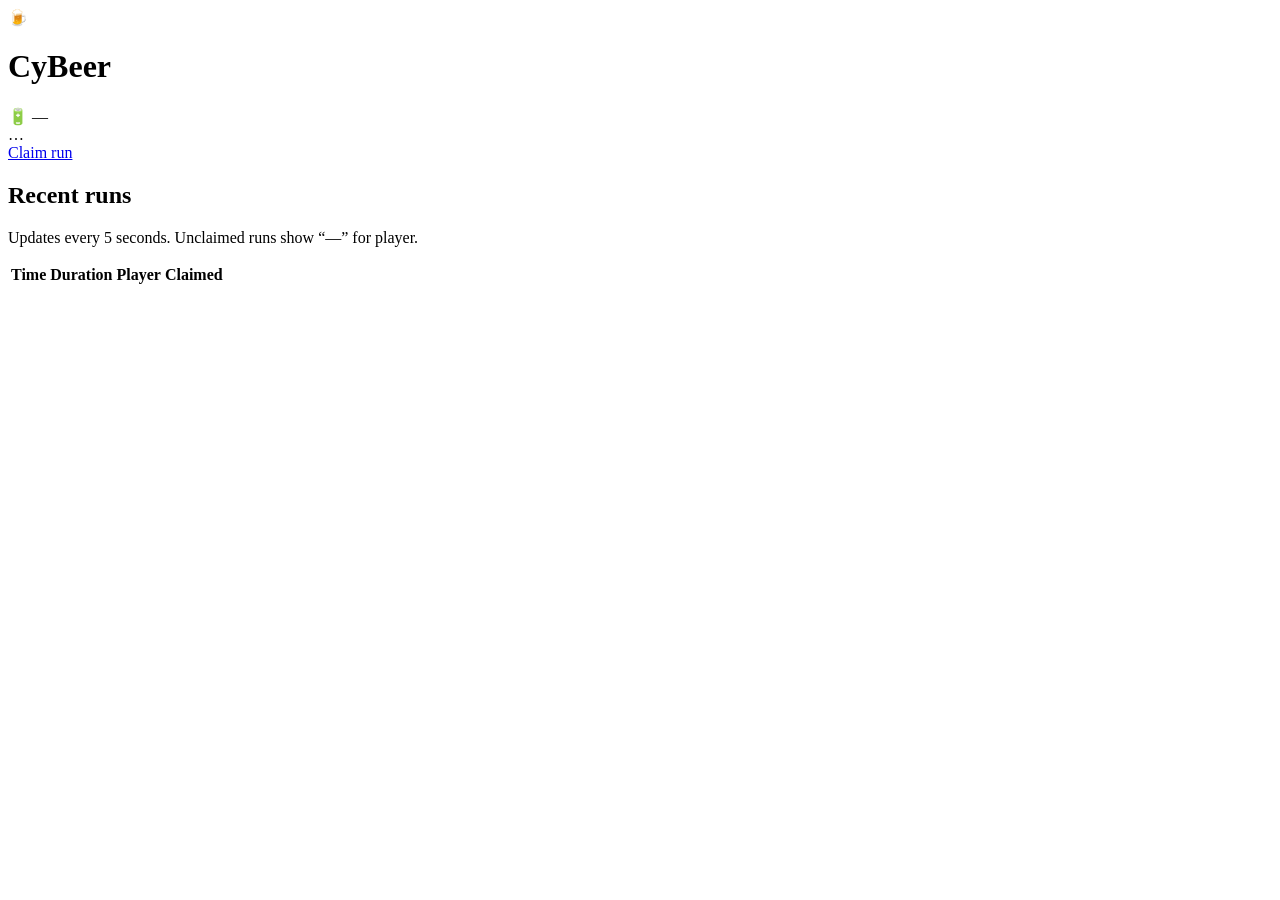
==== frontend/index.html @ 7178b2e9 "feat: HTTP server, REST status/runs/claim, basic web UI Co-authored-by: Cursor <cursoragent@cursor.c" ====
<!DOCTYPE html>
<html lang="en">
<head>
  <meta charset="UTF-8" />
  <meta name="viewport" content="width=device-width, initial-scale=1" />
  <title>CyBeer</title>
  <link rel="stylesheet" href="/app.css" />
</head>
<body>
  <header class="topbar">
    <div class="brand">
      <span class="logo" aria-hidden="true">🍺</span>
      <h1>CyBeer</h1>
    </div>
    <div class="status-line">
      <div class="battery" title="Battery (placeholder)" aria-label="Battery placeholder">
        <span class="battery-icon">🔋</span>
        <span id="batteryPct">—</span>
      </div>
      <span id="stateBadge" class="badge">…</span>
      <span class="ver" id="fwVer"></span>
    </div>
    <nav>
      <a href="/claim.html">Claim run</a>
    </nav>
  </header>

  <main>
    <section class="panel">
      <h2>Recent runs</h2>
      <p class="hint">Updates every 5 seconds. Unclaimed runs show “—” for player.</p>
      <div class="table-wrap">
        <table>
          <thead>
            <tr>
              <th>Time</th>
              <th>Duration</th>
              <th>Player</th>
              <th>Claimed</th>
            </tr>
          </thead>
          <tbody id="runsBody"></tbody>
        </table>
      </div>
    </section>
  </main>

  <script src="/app.js"></script>
  <script>
    window.__CYBEER_PAGE__ = "index";
  </script>
</body>
</html>
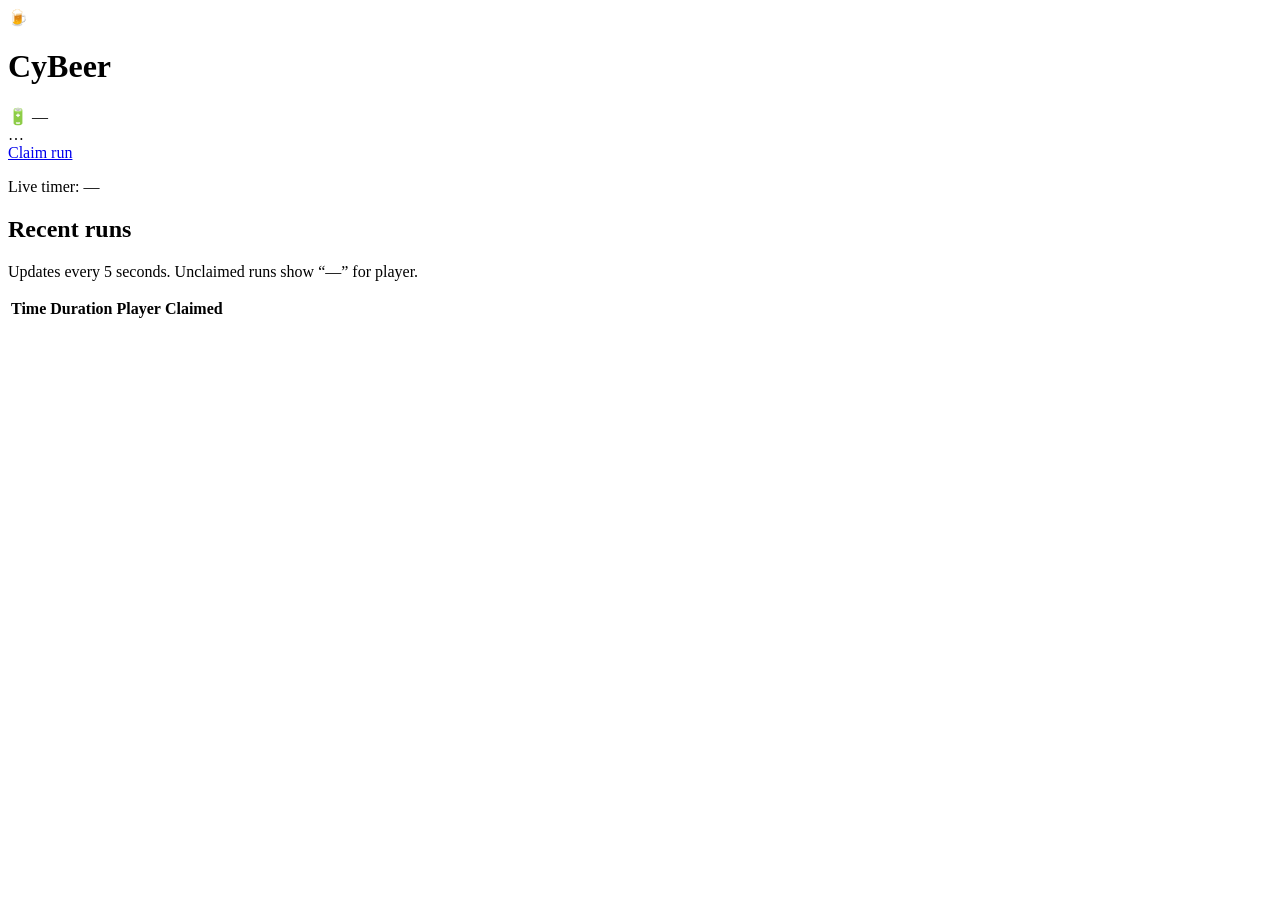
==== commit 5bbe4e3b: "feat: battery voltage ADC and web indicator Expose cell SOC from ADC1/GPIO0 via REST and WebSocket, " ====
--- a/frontend/index.html
+++ b/frontend/index.html
@@ -13,8 +13,8 @@
       <h1>CyBeer</h1>
     </div>
     <div class="status-line">
-      <div class="battery" title="Battery (placeholder)" aria-label="Battery placeholder">
-        <span class="battery-icon">🔋</span>
+      <div class="battery" id="batteryWrap" title="Battery" aria-label="Battery">
+        <span class="battery-icon" id="batteryIcon" aria-hidden="true">🔋</span>
         <span id="batteryPct">—</span>
       </div>
       <span id="stateBadge" class="badge">…</span>
@@ -27,6 +27,7 @@
 
   <main>
     <section class="panel">
+      <p class="live-timer-line">Live timer: <span id="live-timer">—</span></p>
       <h2>Recent runs</h2>
       <p class="hint">Updates every 5 seconds. Unclaimed runs show “—” for player.</p>
       <div class="table-wrap">
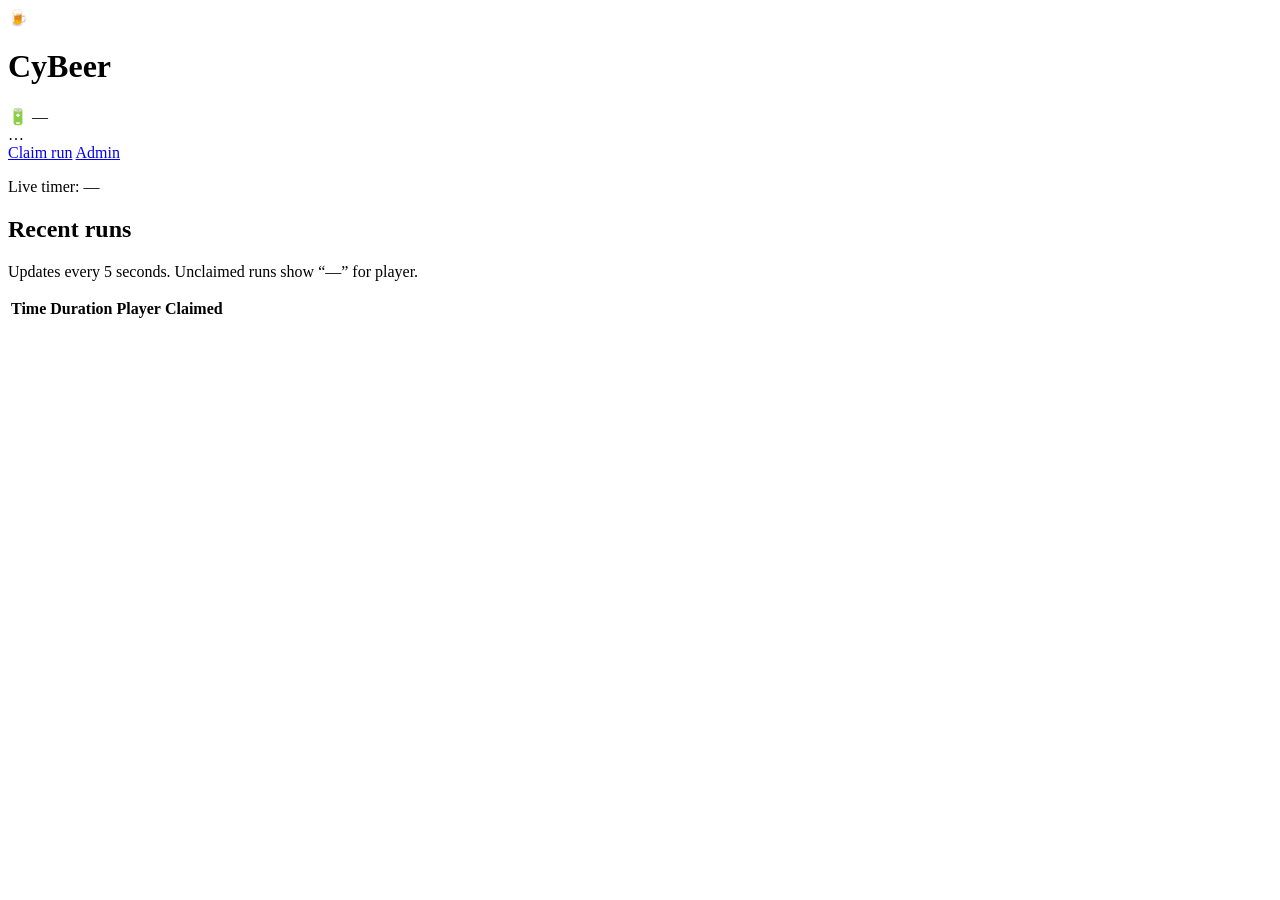
==== commit 8ceab16d: "feat: admin PIN, CRUD, export, LED count settings Co-authored-by: Cursor <cursoragent@cursor.com>" ====
--- a/frontend/index.html
+++ b/frontend/index.html
@@ -22,6 +22,7 @@
     </div>
     <nav>
       <a href="/claim.html">Claim run</a>
+      <a href="/admin.html">Admin</a>
     </nav>
   </header>
 
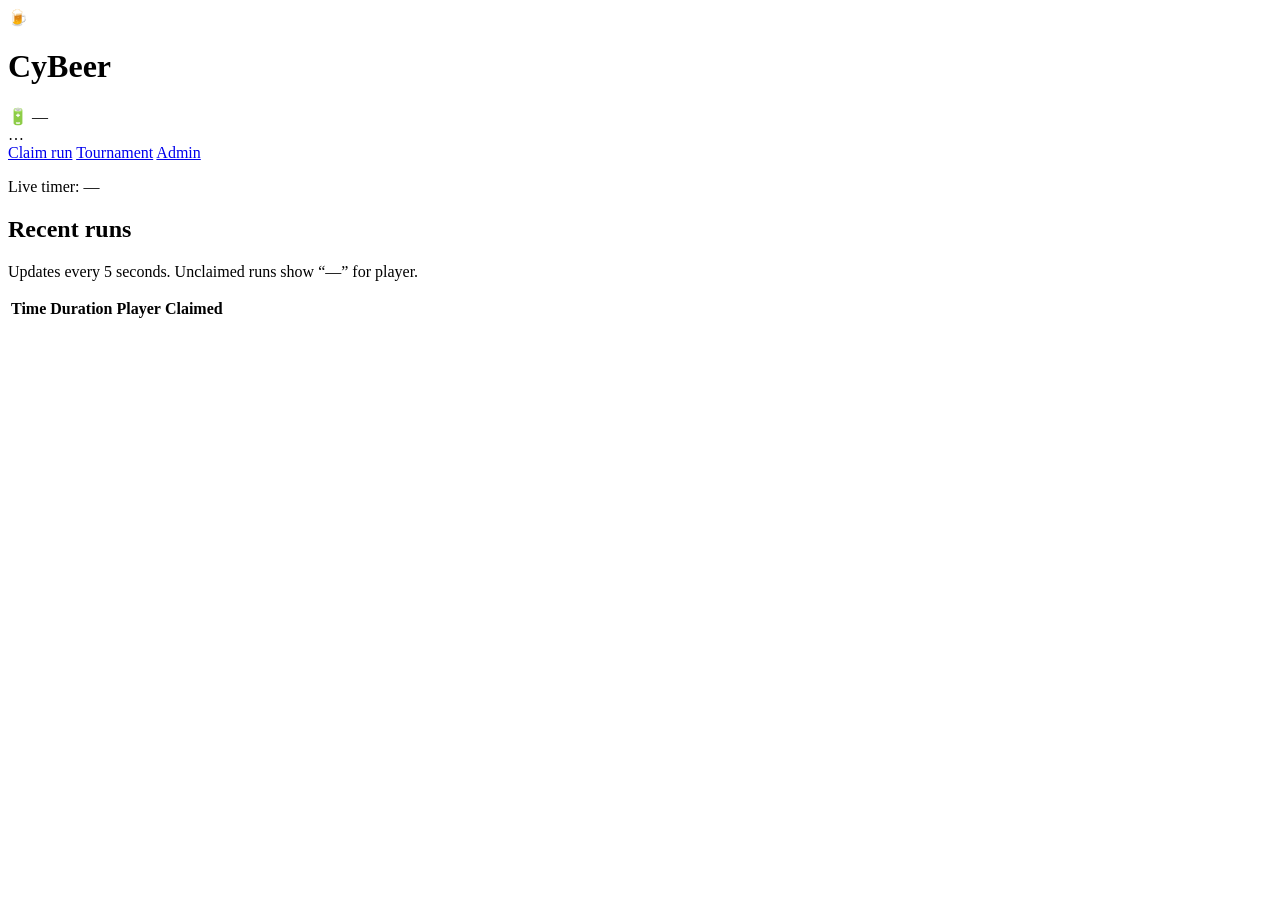
==== commit 8f98f1e8: "feat: single-elimination tournament bracket Co-authored-by: Cursor <cursoragent@cursor.com>" ====
--- a/frontend/index.html
+++ b/frontend/index.html
@@ -22,6 +22,7 @@
     </div>
     <nav>
       <a href="/claim.html">Claim run</a>
+      <a href="/tournament.html">Tournament</a>
       <a href="/admin.html">Admin</a>
     </nav>
   </header>
@@ -29,6 +30,7 @@
   <main>
     <section class="panel">
       <p class="live-timer-line">Live timer: <span id="live-timer">—</span></p>
+      <p class="hint" id="activeTournamentLine" aria-live="polite"></p>
       <h2>Recent runs</h2>
       <p class="hint">Updates every 5 seconds. Unclaimed runs show “—” for player.</p>
       <div class="table-wrap">
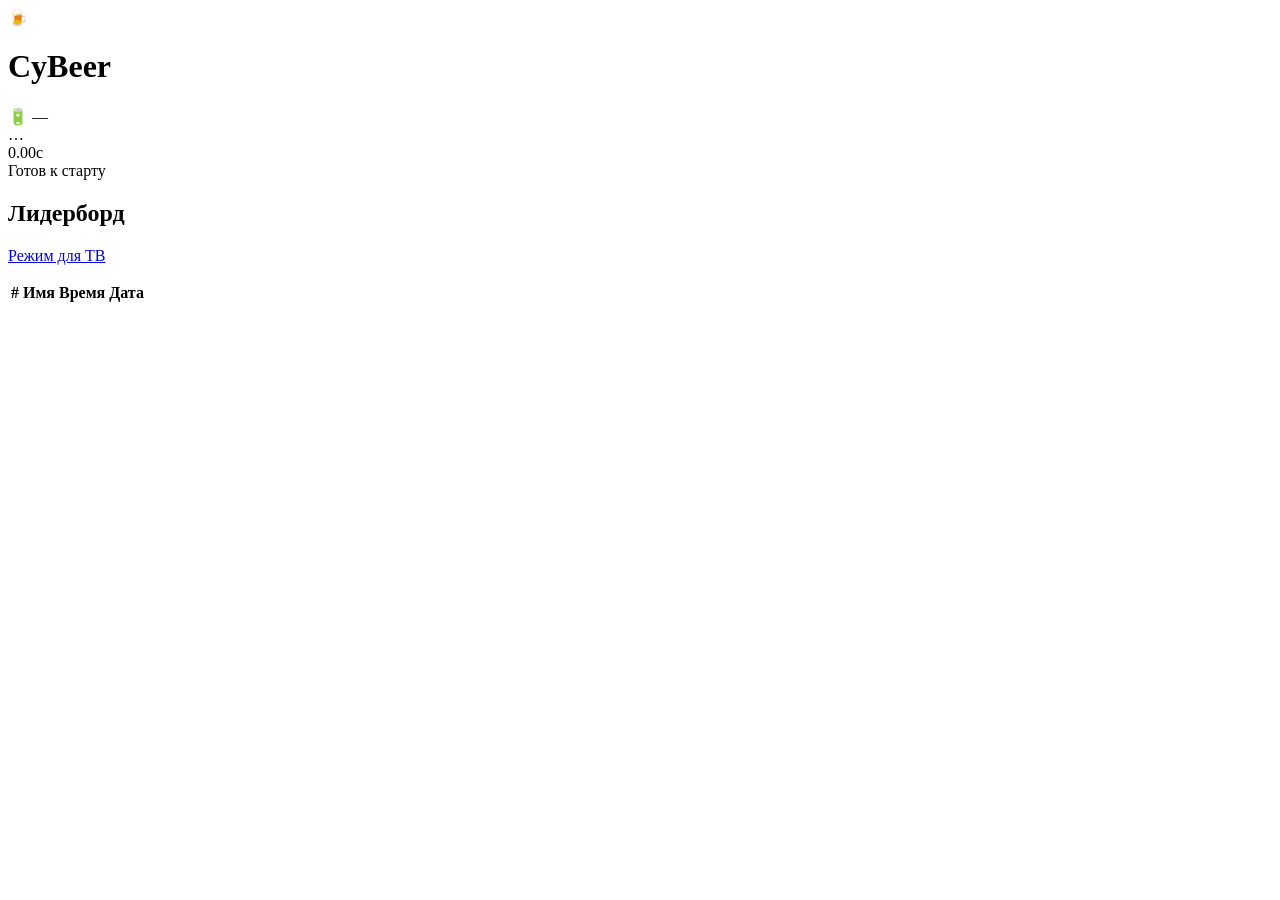
==== commit aaf5967e: "feat: frontend overhaul ? RU UI, spectator, sound, admin tournaments Pass 2 of CyBeer overhaul: rewo" ====
--- a/frontend/index.html
+++ b/frontend/index.html
@@ -1,5 +1,5 @@
 <!DOCTYPE html>
-<html lang="en">
+<html lang="ru">
 <head>
   <meta charset="UTF-8" />
   <meta name="viewport" content="width=device-width, initial-scale=1" />
@@ -13,45 +13,42 @@
       <h1>CyBeer</h1>
     </div>
     <div class="status-line">
-      <div class="battery" id="batteryWrap" title="Battery" aria-label="Battery">
+      <div class="battery" id="batteryWrap" title="Батарея">
         <span class="battery-icon" id="batteryIcon" aria-hidden="true">🔋</span>
         <span id="batteryPct">—</span>
       </div>
       <span id="stateBadge" class="badge">…</span>
       <span class="ver" id="fwVer"></span>
     </div>
-    <nav>
-      <a href="/claim.html">Claim run</a>
-      <a href="/tournament.html">Tournament</a>
-      <a href="/admin.html">Admin</a>
-    </nav>
+    <nav></nav>
   </header>
 
   <main>
+    <section class="panel timer-hero" id="timerHero">
+      <div class="timer-value" id="timerValue">0.00с</div>
+      <div class="timer-label" id="timerLabel">Готов к старту</div>
+    </section>
+
     <section class="panel">
-      <p class="live-timer-line">Live timer: <span id="live-timer">—</span></p>
-      <p class="hint" id="activeTournamentLine" aria-live="polite"></p>
-      <h2>Recent runs</h2>
-      <p class="hint">Updates every 5 seconds. Unclaimed runs show “—” for player.</p>
+      <h2>Лидерборд</h2>
+      <p class="hint"><a href="/spectator.html">Режим для ТВ</a></p>
       <div class="table-wrap">
-        <table>
+        <table class="leaderboard">
           <thead>
             <tr>
-              <th>Time</th>
-              <th>Duration</th>
-              <th>Player</th>
-              <th>Claimed</th>
+              <th>#</th>
+              <th>Имя</th>
+              <th>Время</th>
+              <th>Дата</th>
             </tr>
           </thead>
-          <tbody id="runsBody"></tbody>
+          <tbody id="leaderboardBody"></tbody>
         </table>
       </div>
     </section>
   </main>
 
+  <script>window.__CYBEER_PAGE__ = "index";</script>
   <script src="/app.js"></script>
-  <script>
-    window.__CYBEER_PAGE__ = "index";
-  </script>
 </body>
 </html>
